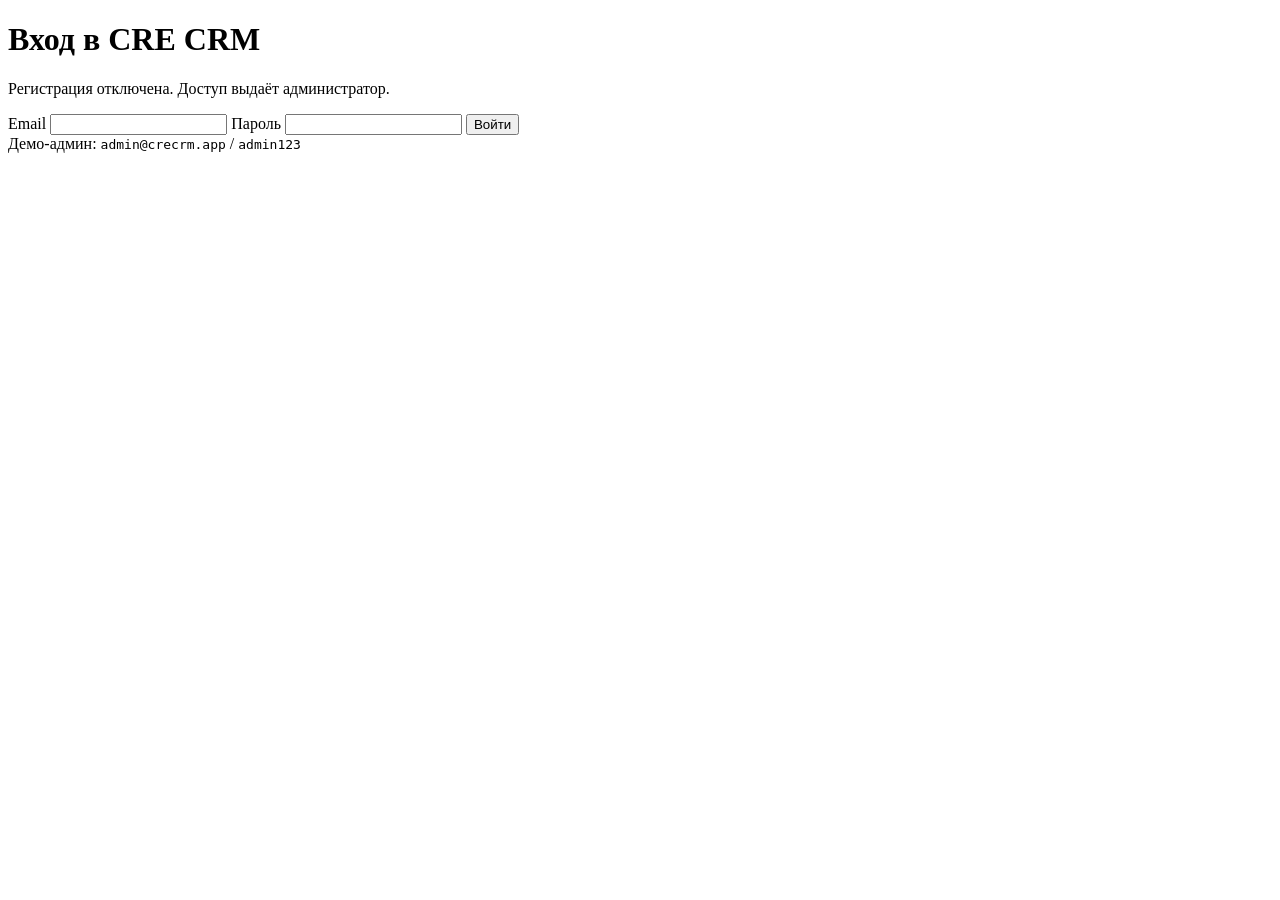
==== app/templates/login.html @ 01b545b9 "Phase 1.2 + 1.3: auth, RBAC, dashboard, tabbed UI, kanban" ====
<!doctype html>
<html lang="ru">
  <head>
    <meta charset="UTF-8" />
    <meta name="viewport" content="width=device-width, initial-scale=1.0" />
    <title>Вход - CRE CRM</title>
    <link rel="stylesheet" href="/static/styles.css" />
  </head>
  <body data-api-prefix="{{ api_prefix }}" class="login-page">
    <main class="login-card">
      <h1>Вход в CRE CRM</h1>
      <p>Регистрация отключена. Доступ выдаёт администратор.</p>
      <form id="loginForm" class="grid single">
        <label>Email
          <input type="email" name="email" required />
        </label>
        <label>Пароль
          <input type="password" name="password" minlength="8" required />
        </label>
        <button type="submit">Войти</button>
      </form>
      <div class="hint">
        Демо-админ: <code>admin@crecrm.app</code> / <code>admin123</code>
      </div>
      <div id="loginError" class="error"></div>
    </main>

    <script src="/static/login.js"></script>
  </body>
</html>
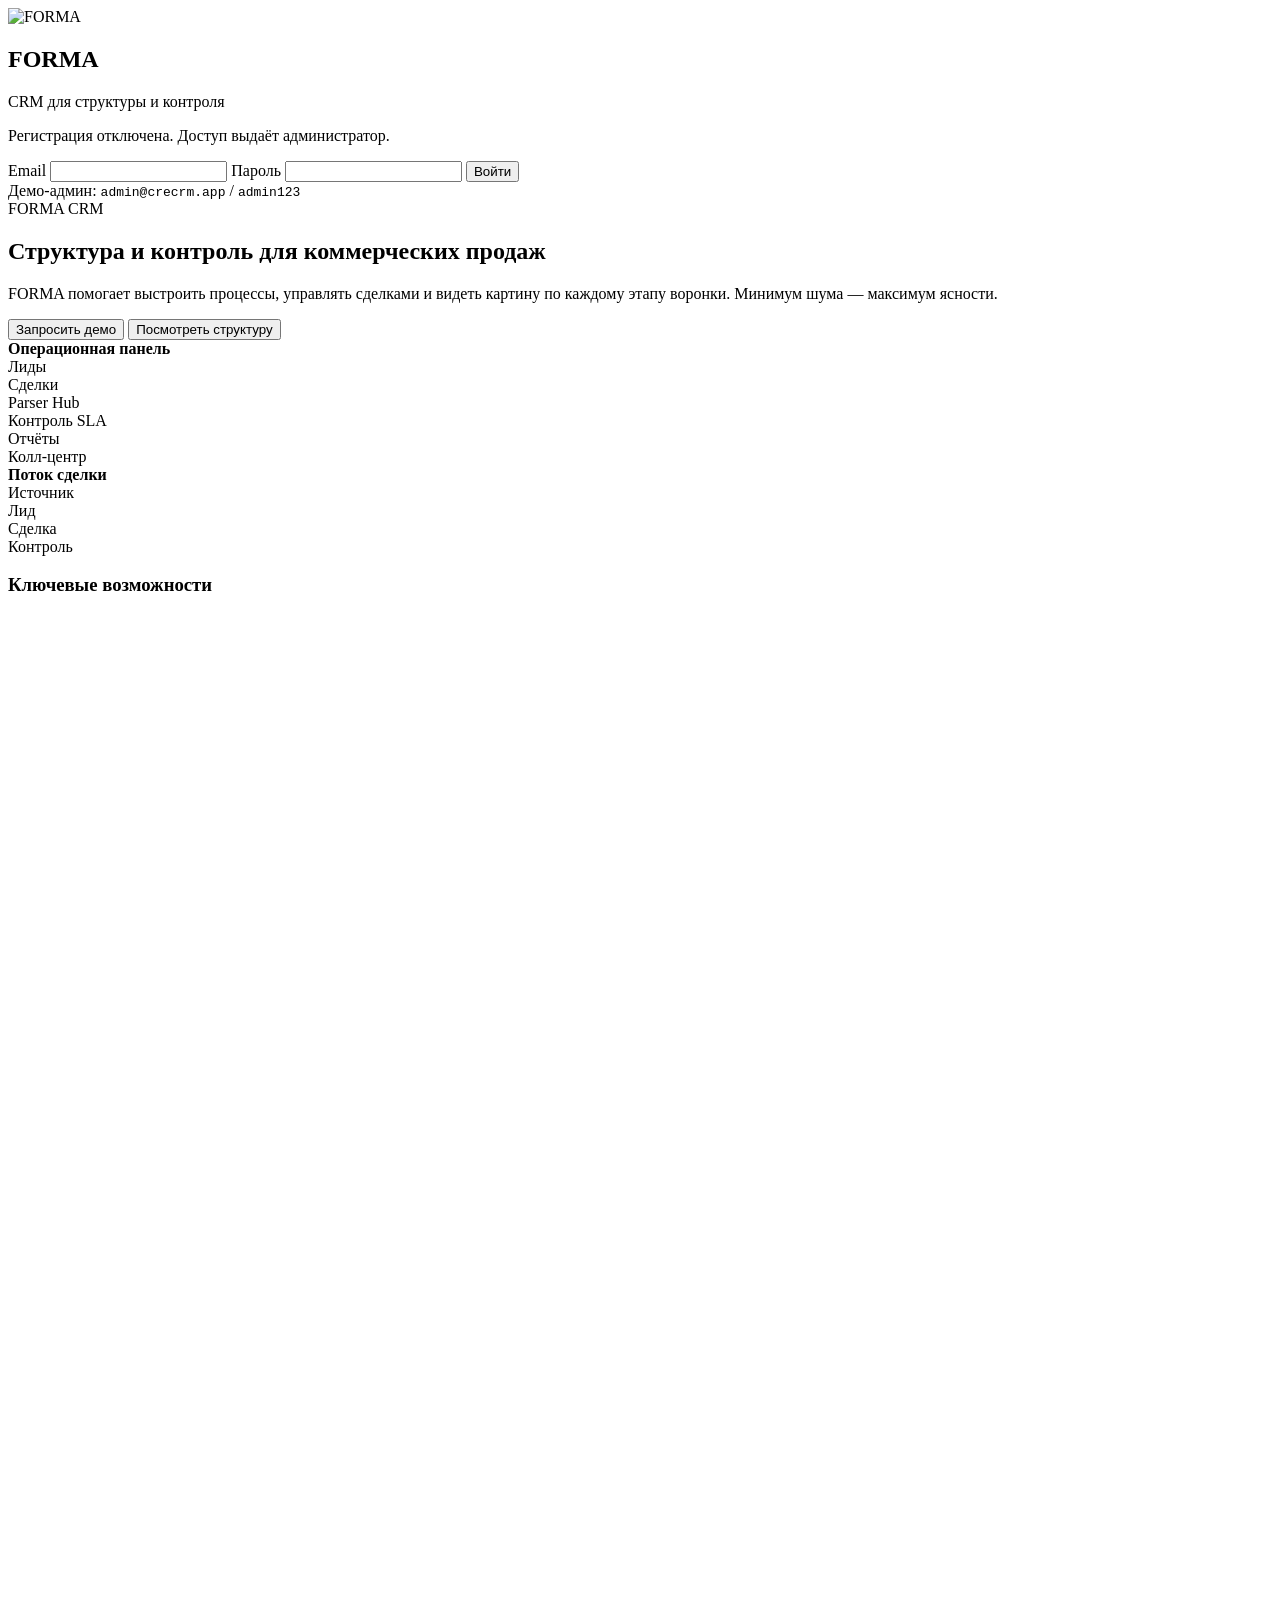
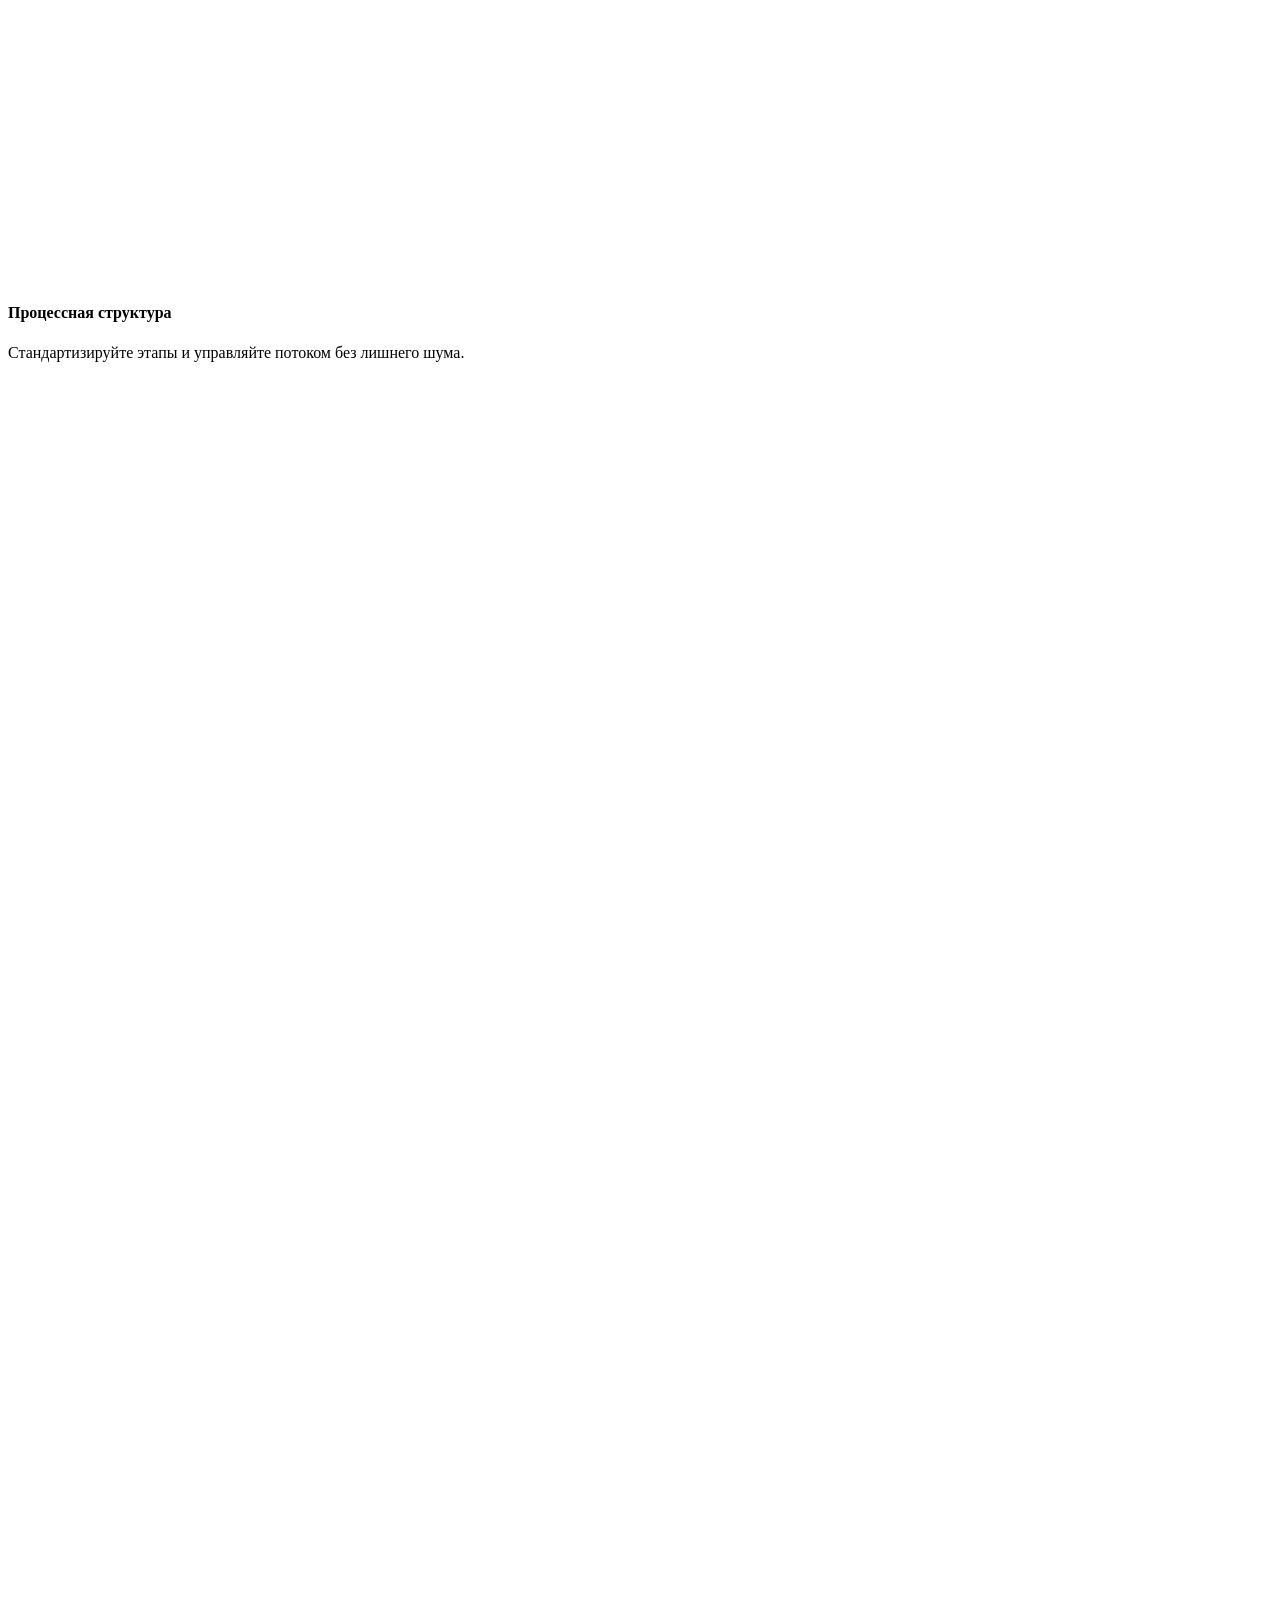
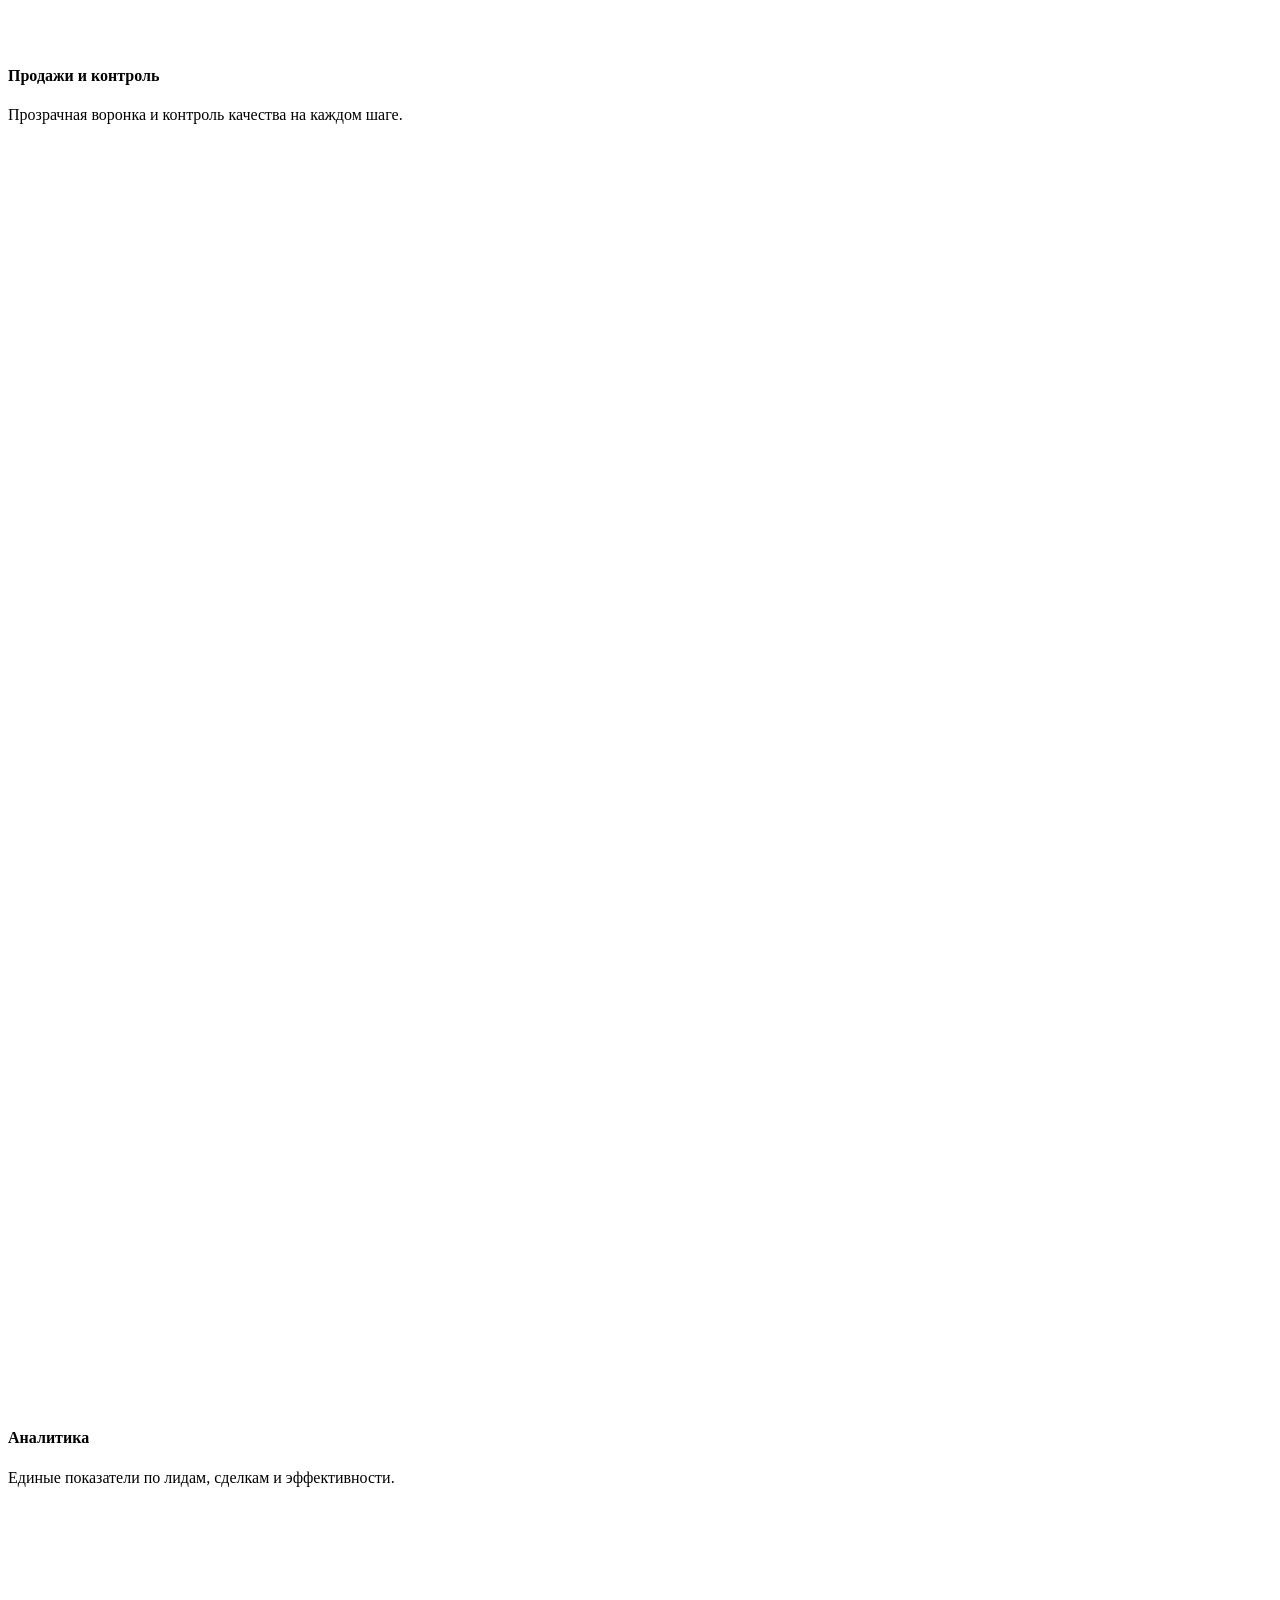
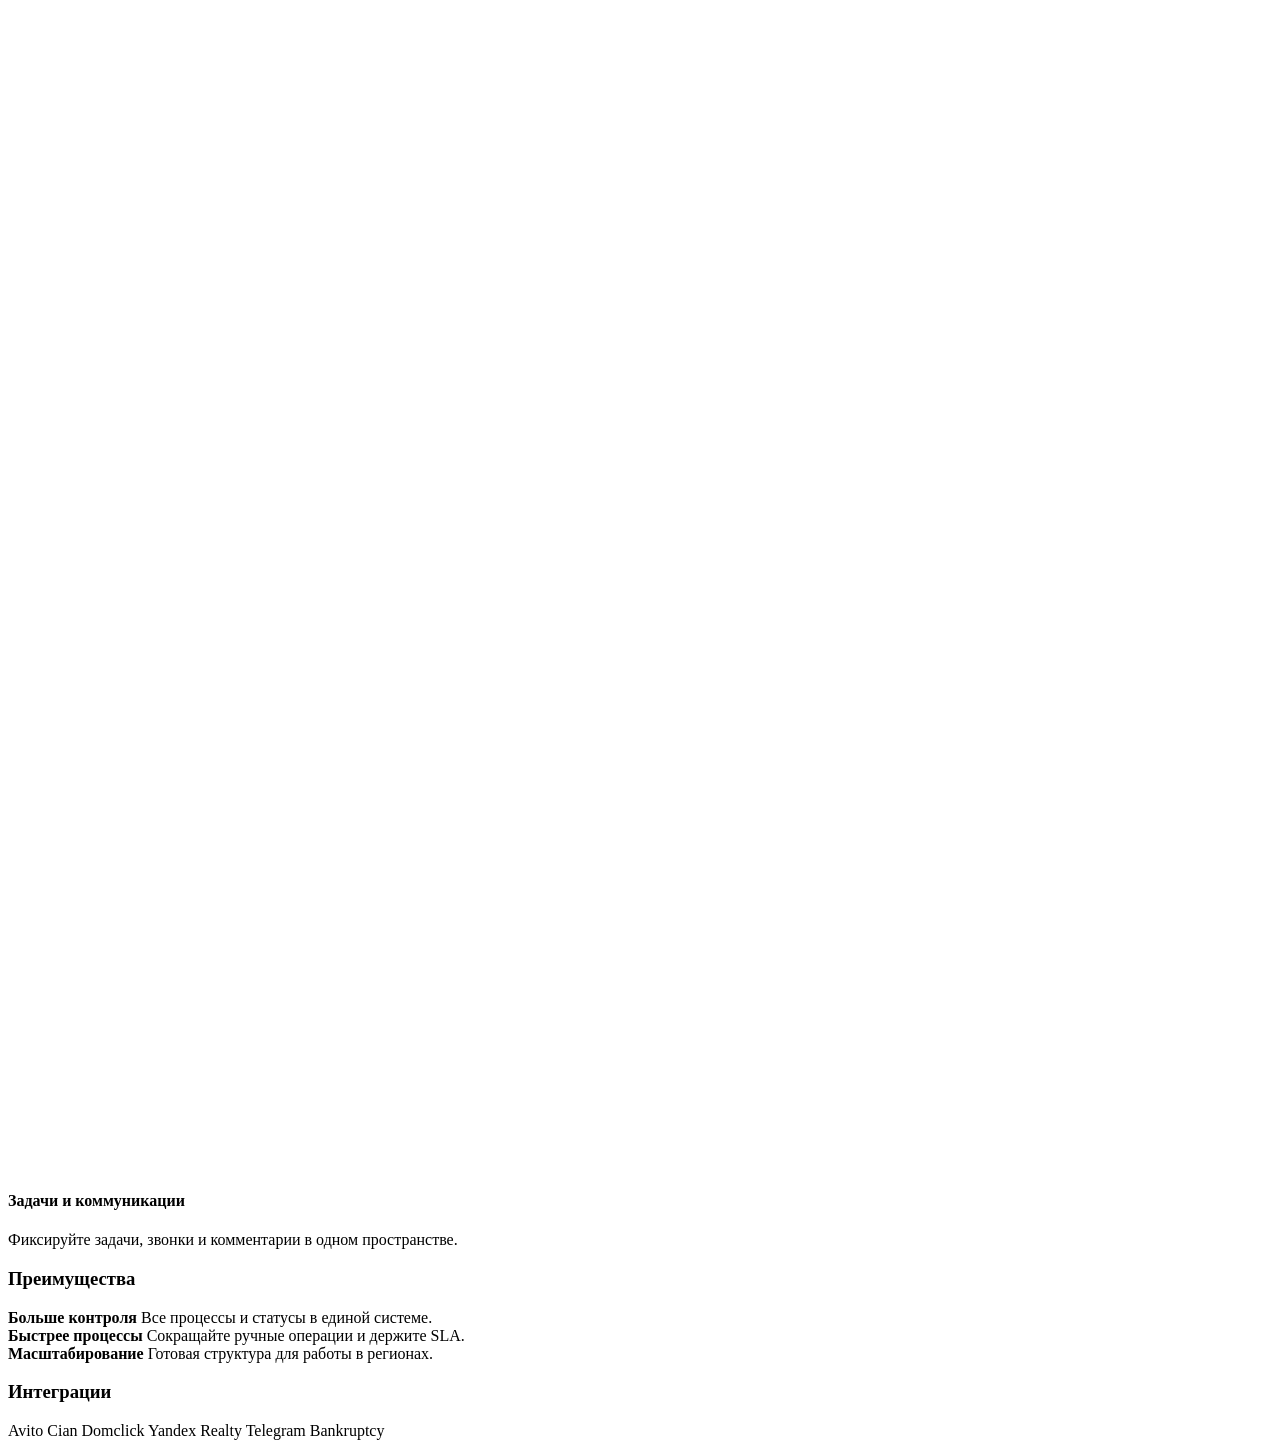
==== commit 08b67fe2: "Update leads UI, parser hub, and add CRM import support" ====
--- a/app/templates/login.html
+++ b/app/templates/login.html
@@ -1,28 +1,142 @@
-<!doctype html>
+﻿<!doctype html>
 <html lang="ru">
   <head>
     <meta charset="UTF-8" />
     <meta name="viewport" content="width=device-width, initial-scale=1.0" />
-    <title>Вход - CRE CRM</title>
+    <title>Вход - FORMA CRM</title>
     <link rel="stylesheet" href="/static/styles.css" />
   </head>
   <body data-api-prefix="{{ api_prefix }}" class="login-page">
-    <main class="login-card">
-      <h1>Вход в CRE CRM</h1>
-      <p>Регистрация отключена. Доступ выдаёт администратор.</p>
-      <form id="loginForm" class="grid single">
-        <label>Email
-          <input type="email" name="email" required />
-        </label>
-        <label>Пароль
-          <input type="password" name="password" minlength="8" required />
-        </label>
-        <button type="submit">Войти</button>
-      </form>
-      <div class="hint">
-        Демо-админ: <code>admin@crecrm.app</code> / <code>admin123</code>
-      </div>
-      <div id="loginError" class="error"></div>
+    <main class="login-shell">
+      <section class="login-card">
+        <div class="brand" style="margin-bottom: 12px;">
+          <img class="brand-logo" src="/static/forma-icon.svg" alt="FORMA" />
+          <div class="brand-text">
+            <h1>FORMA</h1>
+            <p>CRM для структуры и контроля</p>
+          </div>
+        </div>
+        <p>Регистрация отключена. Доступ выдаёт администратор.</p>
+        <form id="loginForm" class="grid single">
+          <label>Email
+            <input type="email" name="email" required />
+          </label>
+          <label>Пароль
+            <input type="password" name="password" minlength="8" required />
+          </label>
+          <button type="submit">Войти</button>
+        </form>
+        <div class="hint">
+          Демо-админ: <code>admin@crecrm.app</code> / <code>admin123</code>
+        </div>
+        <div id="loginError" class="error"></div>
+      </section>
+
+      <section class="login-info">
+        <div class="home-hero">
+          <div class="hero-copy">
+            <span class="badge">FORMA CRM</span>
+            <h2>Структура и контроль для коммерческих продаж</h2>
+            <p>
+              FORMA помогает выстроить процессы, управлять сделками и видеть картину по каждому
+              этапу воронки. Минимум шума — максимум ясности.
+            </p>
+            <div class="hero-actions">
+              <button>Запросить демо</button>
+              <button class="secondary">Посмотреть структуру</button>
+            </div>
+          </div>
+          <div class="hero-visual">
+            <div class="hero-mock">
+              <strong>Операционная панель</strong>
+              <div class="mock-row">
+                <div class="mock-tile">Лиды</div>
+                <div class="mock-tile">Сделки</div>
+                <div class="mock-tile">Parser Hub</div>
+              </div>
+              <div class="mock-row">
+                <div class="mock-tile">Контроль SLA</div>
+                <div class="mock-tile">Отчёты</div>
+                <div class="mock-tile">Колл-центр</div>
+              </div>
+            </div>
+            <div class="hero-mock">
+              <strong>Поток сделки</strong>
+              <div class="flow">
+                <div class="flow-step">Источник</div>
+                <div class="flow-step">Лид</div>
+                <div class="flow-step">Сделка</div>
+                <div class="flow-step">Контроль</div>
+              </div>
+            </div>
+          </div>
+        </div>
+
+        <div class="home-section">
+          <h3>Ключевые возможности</h3>
+          <div class="feature-grid">
+            <div class="feature-card">
+              <svg viewBox="0 0 24 24" fill="none">
+                <path d="M4 5h16M4 12h10M4 19h7" stroke-width="1.6" stroke-linecap="round" />
+              </svg>
+              <h4>Процессная структура</h4>
+              <p class="muted">Стандартизируйте этапы и управляйте потоком без лишнего шума.</p>
+            </div>
+            <div class="feature-card">
+              <svg viewBox="0 0 24 24" fill="none">
+                <path d="M5 12l4 4L19 6" stroke-width="1.6" stroke-linecap="round" stroke-linejoin="round" />
+              </svg>
+              <h4>Продажи и контроль</h4>
+              <p class="muted">Прозрачная воронка и контроль качества на каждом шаге.</p>
+            </div>
+            <div class="feature-card">
+              <svg viewBox="0 0 24 24" fill="none">
+                <path d="M4 19V5m0 14h16" stroke-width="1.6" stroke-linecap="round" />
+                <path d="M7 14l3-3 4 4 5-6" stroke-width="1.6" stroke-linecap="round" stroke-linejoin="round" />
+              </svg>
+              <h4>Аналитика</h4>
+              <p class="muted">Единые показатели по лидам, сделкам и эффективности.</p>
+            </div>
+            <div class="feature-card">
+              <svg viewBox="0 0 24 24" fill="none">
+                <path d="M12 4v16M4 12h16" stroke-width="1.6" stroke-linecap="round" />
+              </svg>
+              <h4>Задачи и коммуникации</h4>
+              <p class="muted">Фиксируйте задачи, звонки и комментарии в одном пространстве.</p>
+            </div>
+          </div>
+        </div>
+
+        <div class="home-section">
+          <h3>Преимущества</h3>
+          <div class="benefit-grid">
+            <div class="benefit-card">
+              <strong>Больше контроля</strong>
+              <span class="muted">Все процессы и статусы в единой системе.</span>
+            </div>
+            <div class="benefit-card">
+              <strong>Быстрее процессы</strong>
+              <span class="muted">Сокращайте ручные операции и держите SLA.</span>
+            </div>
+            <div class="benefit-card">
+              <strong>Масштабирование</strong>
+              <span class="muted">Готовая структура для работы в регионах.</span>
+            </div>
+          </div>
+        </div>
+
+        <div class="home-section">
+          <h3>Интеграции</h3>
+          <div class="integration-list">
+            <span class="integration-pill">Avito</span>
+            <span class="integration-pill">Cian</span>
+            <span class="integration-pill">Domclick</span>
+            <span class="integration-pill">Yandex Realty</span>
+            <span class="integration-pill">Telegram</span>
+            <span class="integration-pill">Bankruptcy</span>
+          </div>
+        </div>
+      </section>
     </main>
 
     <script src="/static/login.js"></script>
